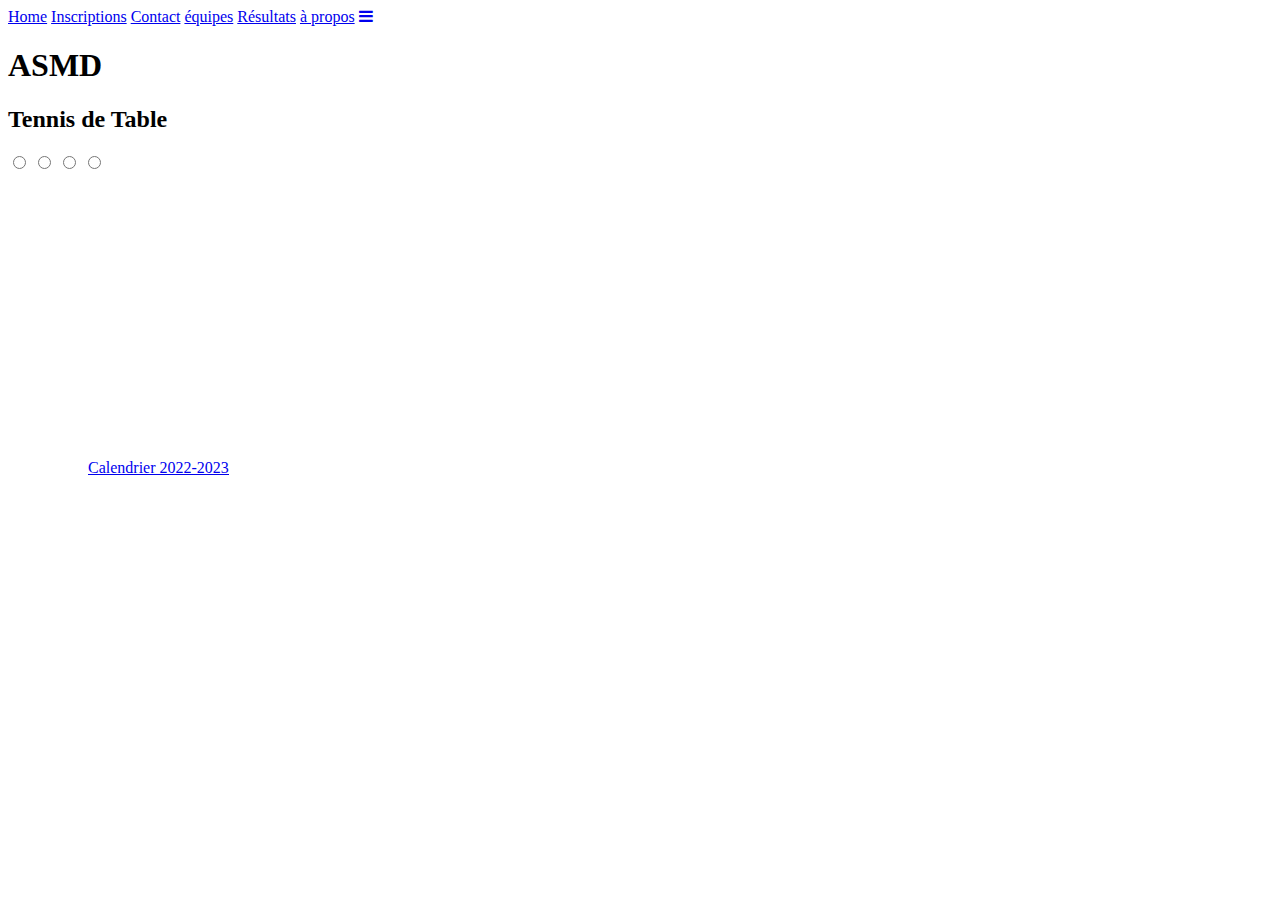
==== index.html @ 042c9584 "updated html files location" ====
<!DOCTYPE html> <!-- indique que le fichier est une page Web HTML, le navigateur interpretera le fichier selon le doctype -->
<html id="html1"> <!--balise qui indique le debut du code en html-->
	<head>	<!-- section indiquant les informations d'en tête, ici le type d'encodage utilisé et lien reliant la feuille de style css -->	
             <meta charset="utf-8"/>	
             <link rel="stylesheet" href="D:\asmdtt\v2\css\index.css"/>
             <link rel="stylesheet" href="https://cdnjs.cloudflare.com/ajax/libs/font-awesome/4.7.0/css/font-awesome.min.css"/>

             <link rel="icon" type="image/png" href="https://images.rawpixel.com/image_png_800/cHJpdmF0ZS9sci9pbWFnZXMvd2Vic2l0ZS8yMDIyLTA2L2pvYjk0Ny0yMjMucG5n.png" sizes="32x32"> 
	</head><!-- les balises fermantes sont toutes faites sur ce format "</>" et indiquent la fin de la section -->

<body>

<div class="topnav" id="myTopnav">
  <a href="index.html" class="active">Home</a>
  <a href="inscriptions.html">Inscriptions</a>
  <a href="contact.html">Contact</a>
  <a href="equipes.html">équipes</a>
  <a href="résultats.html">Résultats</a>
  <a href="apropos.html">à propos</a>
  <a href="javascript:void(0);" class="icon" onclick="myFunction()">
    <i class="fa fa-bars"></i>
  </a>
</div>

<div id="titrediv">
  <h1>ASMD</h1>
  <h2 id="titre2">Tennis de Table</h2>
</div>

<!-- image slider début-->
<div class="slider" >
  <div class="slides">
    <!--bouton slider-->
    <input type="radio" name="radio-btn" id="radio1">
    <input type="radio" name="radio-btn" id="radio2">
    <input type="radio" name="radio-btn" id="radio3">
    <input type="radio" name="radio-btn" id="radio4">
    <!--fin boutons-->
    <!--image slide début-->
    <div class="slide first">
      <img src="D:\asmdtt\v2\img\2013_11 013.jpg" alt="">
    </div>
    <div class="slide">
      <img src="D:\asmdtt\v2\img\2018_mai_030.jpg" alt="">
    </div>
    <div class="slide">
      <img src="D:\asmdtt\v2\img\photo3.PNG" alt="" >
    </div>
    <div class="slide">
      <img src="D:\asmdtt\v2\img\photo4.PNG" alt="">
    </div>
    <!--fin boutons-->
    <!--début nav auto-->
    <div class="navigation-auto">
      <div class="auto-btn1"></div>
      <div class="auto-btn2"></div>
      <div class="auto-btn3"></div>
      <div class="auto-btn4"></div>
    </div>
    <!--fin nav auto-->
  </div>
  <!--manual nav start-->
  <div class="navigation-manual">
    <label for="radio1" class="manual-btn"></label>
    <label for="radio2" class="manual-btn"></label>
    <label for="radio3" class="manual-btn"></label>
    <label for="radio4" class="manual-btn"></label>
  </div>
  <!--manual nav end-->
</div>
<script type="text/javascript">
  var counter = 2;
  setInterval(function(){
    document.getElementById(`radio` + counter).checked = true;
    counter++
    if(counter >4){
      counter = 1;
    }
  },5000);
</script>


<script>
function myFunction() {
  var x = document.getElementById("myTopnav");
  if (x.className === "topnav") {
    x.className += " responsive";
  } else {
    x.className = "topnav";
  }
}
</script>
<br>
<br>
<br>
<br>
<br>
<br>
<br>
<br>
<br>
<br>
<br>

<p style="text-decoration: underline;padding-left:80px"><a href="http://asmdtennisdetable.magix.net/public/CalendrierRecap20212022.pdf">Calendrier 2022-2023<p>

</body>
</html>
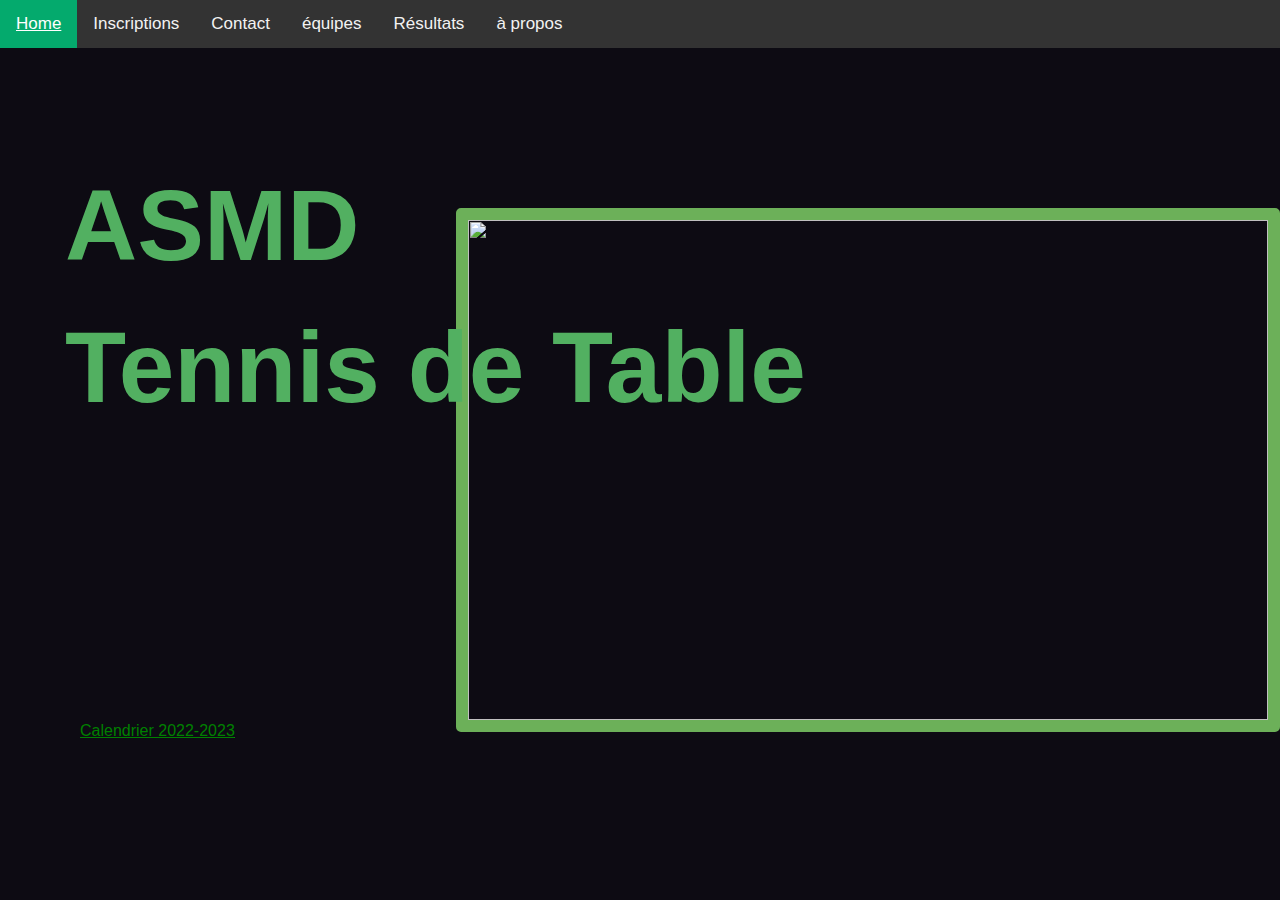
==== commit aceb0209: "updated css path in html files" ====
--- a/index.html
+++ b/index.html
@@ -2,7 +2,7 @@
 <html id="html1"> <!--balise qui indique le debut du code en html-->
 	<head>	<!-- section indiquant les informations d'en tête, ici le type d'encodage utilisé et lien reliant la feuille de style css -->	
              <meta charset="utf-8"/>	
-             <link rel="stylesheet" href="D:\asmdtt\v2\css\index.css"/>
+             <link rel="stylesheet" href="css\index.css"/>
              <link rel="stylesheet" href="https://cdnjs.cloudflare.com/ajax/libs/font-awesome/4.7.0/css/font-awesome.min.css"/>
 
              <link rel="icon" type="image/png" href="https://images.rawpixel.com/image_png_800/cHJpdmF0ZS9sci9pbWFnZXMvd2Vic2l0ZS8yMDIyLTA2L2pvYjk0Ny0yMjMucG5n.png" sizes="32x32"> 
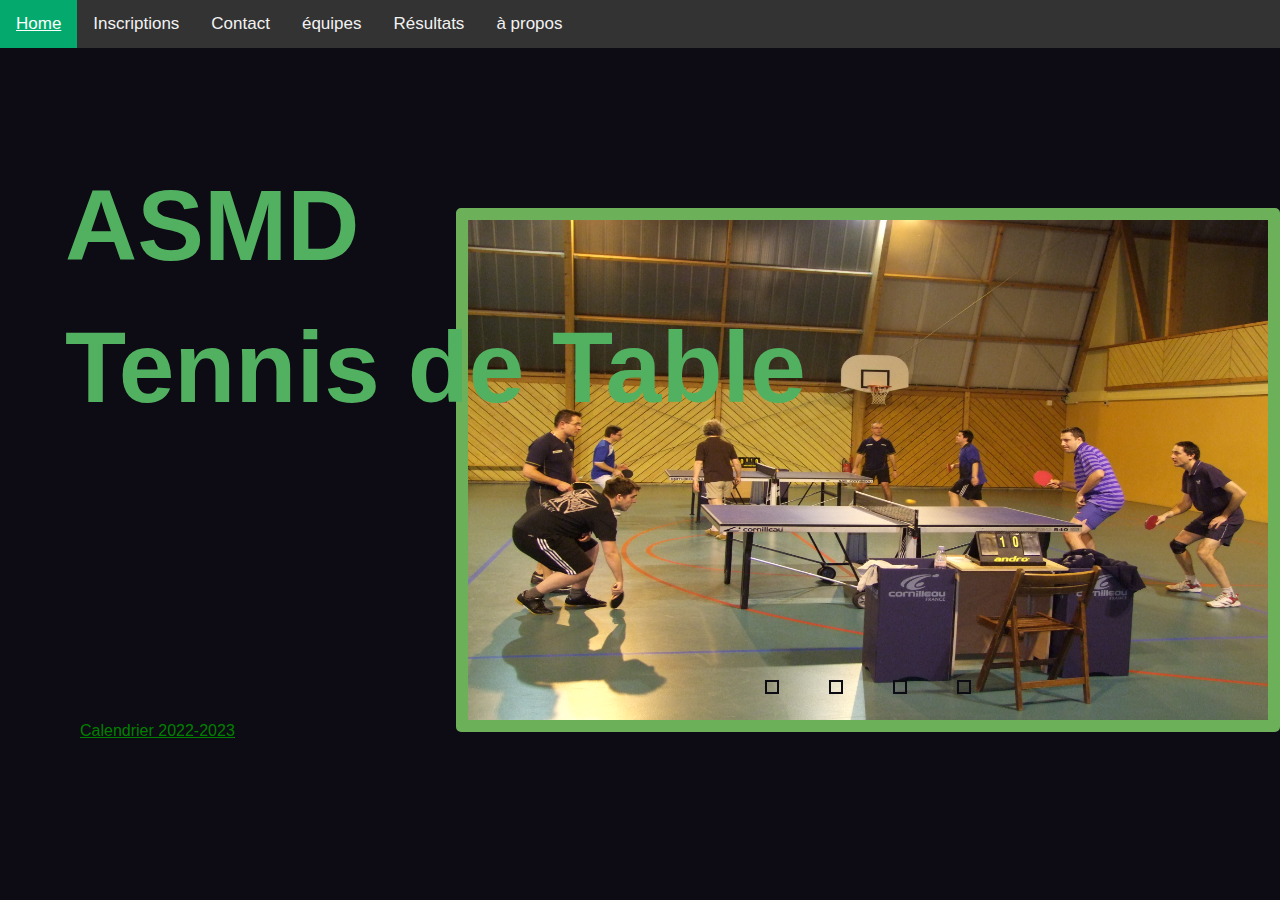
==== commit 7dbd4fa5: "updated pic path" ====
--- a/index.html
+++ b/index.html
@@ -38,16 +38,16 @@
     <!--fin boutons-->
     <!--image slide début-->
     <div class="slide first">
-      <img src="D:\asmdtt\v2\img\2013_11 013.jpg" alt="">
+      <img src="img\2013_11 013.jpg" alt="">
     </div>
     <div class="slide">
-      <img src="D:\asmdtt\v2\img\2018_mai_030.jpg" alt="">
+      <img src="img\2018_mai_030.jpg" alt="">
     </div>
     <div class="slide">
-      <img src="D:\asmdtt\v2\img\photo3.PNG" alt="" >
+      <img src="img\photo3.PNG" alt="" >
     </div>
     <div class="slide">
-      <img src="D:\asmdtt\v2\img\photo4.PNG" alt="">
+      <img src="img\photo4.PNG" alt="">
     </div>
     <!--fin boutons-->
     <!--début nav auto-->
